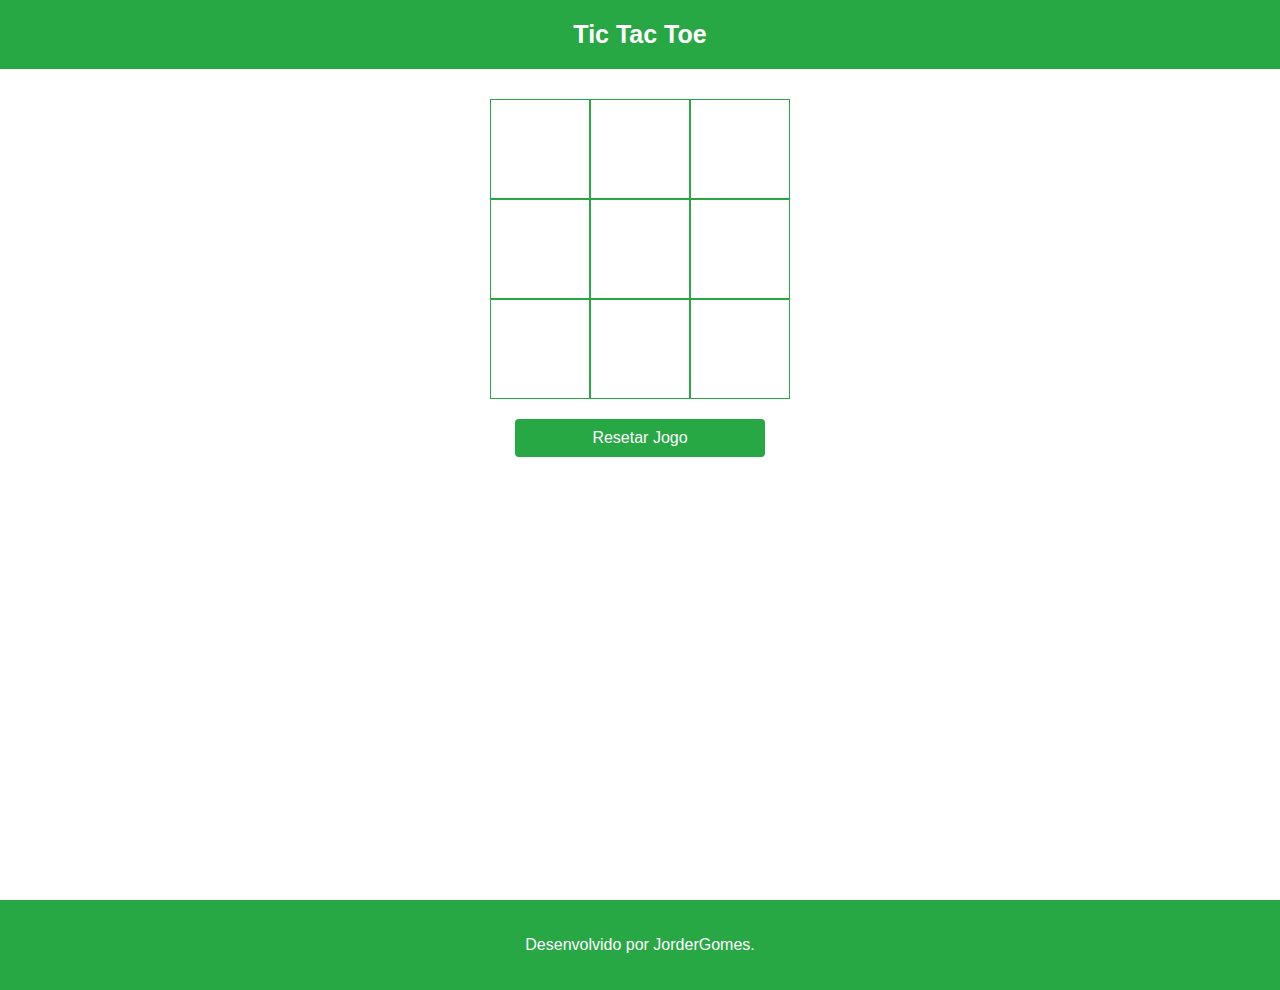
==== index.html @ fb2b2fb3 "tic tac toe inital" ====
<!DOCTYPE html>
<html lang="en">
<head>
    <meta charset="UTF-8">
    <meta name="viewport" content="width=device-width, initial-scale=1.0">
    <!-- <link rel="stylesheet" href="css/font-awesome/css/all.css"> -->
    <link rel="stylesheet" href="css/estilo.css">
    <!-- <link rel="stylesheet" href="css/responsivo.css"> -->
    <title>Tic Tac Toe</title>
</head> 
<body>
    <header>
        <div class="container">
            <h1 class="nome-site">Tic Tac Toe</h1>
        </div>
    </header>
    <section class="container">
        <p id="vencedor" class="outline hidden">
            
        </p>
    </section>
    <section id="tic-tac">

        <div class="row">
            <div id="c1" class="box selectable"></div>
            <div id="c2" class="box selectable"></div>
            <div id="c3" class="box selectable"></div>
        </div>
        <div class="row">
            <div id="c4" class="box selectable"></div>
            <div id="c5" class="box selectable"></div>
            <div id="c6" class="box selectable"></div>
        </div>
        <div class="row">
            <div id="c7" class="box selectable"></div>
            <div id="c8" class="box selectable"></div>
            <div id="c9" class="box selectable"></div>
        </div>
    </section>

    <section class="container">
        <button id="resetar" class="btn bg-succes">Resetar Jogo</button>
    </section>
    
    <footer>
        Desenvolvido por JorderGomes. 
    </footer>

    <script src="js/jquery.js"></script>
    <script src="js/menu.js"></script>
</body>
</html>
---- css/estilo.css ----
*{
    margin: 0;
    padding: 0;
    box-sizing: border-box;
}

body {
    font-family: Arial, Helvetica, sans-serif;
    min-height: 100vh;
}
/* Colors */

:root{
    --primary-color: #0275d8;
    --secondary-color: #6c757d;
    --succes-color: #28a745;
    --danger-color: #dc3545;
    --warning-color: #ffc107;
    --info-color: #17a2b8;
}

.bg-primary{
    color: #fff;
    background-color: var(--primary-color);
}

.bg-succes{
    color: #fff;
    background-color: var(--succes-color);
}

.bg-danger{
    color: #fff;
    background-color: var(--danger-color);
}

.btn{
    border: 1px solid transparent;
    padding: 0.375rem 0.75rem;
    font-size: 1rem;
    line-height: 1.5;
    border-radius: 0.25rem;
}

/* HEADER */
 
header{
    position: sticky;
    top: 0;
    display: flex;
    align-items: center;
    width: 100%;
    min-height: 5vh;
    background-color:  var(--succes-color);
    color: #fff;
}

.nome-site{
    font-size: 25px;
    padding: 10px;
}

/* MENU */

.btn-hamburger{
    margin-left: 5px;
    width: 40px;
    height: 40px;
    color: #fff;
    background-color:  var(--succes-color);
    border: none;
    font-size: 20px;
}

#btn-close{
    display: none;
}

#menu{
    display: none;
}

.menu-lg{
    width: 200px;
    height: 100vh;
    position: fixed;
    background-color:  var(--succes-color);
}

#menu ul{
    list-style: none;
    text-align: center;
}

#menu ul li{
    margin: 10px 0px;
}

#menu ul li a{
    text-decoration: none;
    color: #fff;
}

/* CONTEÚDO */

.container{
    width: 80%;
    display: flex;
    justify-content: center;
    margin: 10px auto;
}

.content{
    margin-top: 25px;
    width: 100%;
    text-align: justify;
}

#tic-tac{
    background-color: var(--danger-color);
    width: 300px;
    height: 300px;
    margin: 20px auto;
}

.row{
    display: flex;
}

.box{
    width: 100px;
    height: 100px;
    border: solid 1px var(--succes-color);
    background-color: #fff;
    
    display: flex;
    justify-content: center;
    align-items: center;

    font-size: 70px;
}

#resetar{
    width: 250px;
}

/* #vencedor{
    display: none;
} */

.outline{
    border: 1px solid var(--succes-color);
    color: var(--succes-color);
    width: 300px;
    height: 40px;
    display: flex;
    align-items: center;
    justify-content: center;
    border-radius: 10px;
}

.hidden{
    display: none;
}


footer{
    width: 100%;
    height: 10vh;
    background-color: var(--succes-color);
    color: #fff;
    position: absolute;
    bottom: -10vh;
    display: flex;
    align-items: center;
    justify-content: center;
}
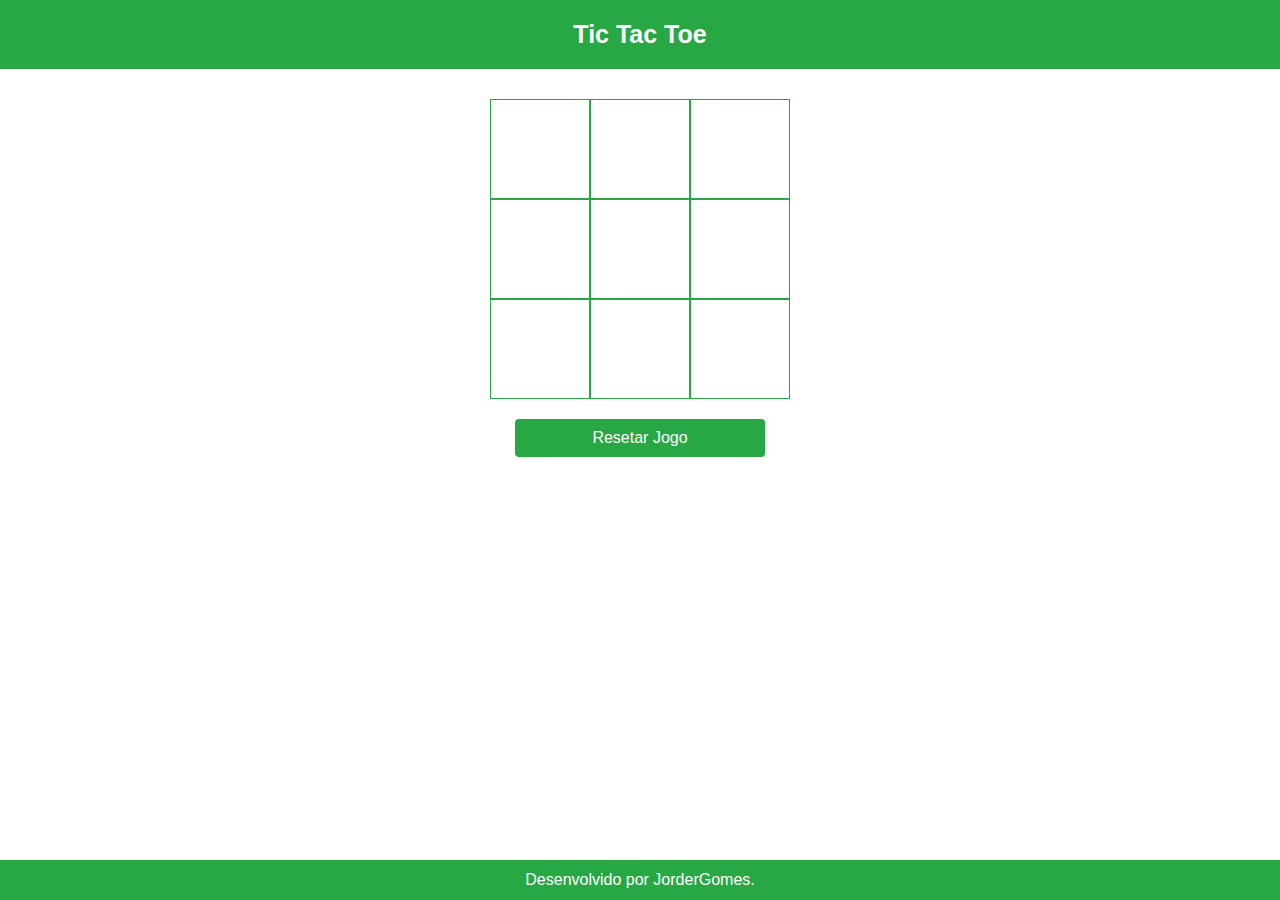
==== commit 752fe838: "conserto footer fixo" ====
--- a/index.html
+++ b/index.html
@@ -6,6 +6,7 @@
     <!-- <link rel="stylesheet" href="css/font-awesome/css/all.css"> -->
     <link rel="stylesheet" href="css/estilo.css">
     <!-- <link rel="stylesheet" href="css/responsivo.css"> -->
+    <link rel="icon" href="img/icon.jpeg">
     <title>Tic Tac Toe</title>
 </head> 
 <body>
@@ -38,7 +39,7 @@
         </div>
     </section>
 
-    <section class="container">
+    <section id="reset" class="container">
         <button id="resetar" class="btn bg-succes">Resetar Jogo</button>
     </section>
     
--- a/css/estilo.css
+++ b/css/estilo.css
@@ -7,6 +7,7 @@
 body {
     font-family: Arial, Helvetica, sans-serif;
     min-height: 100vh;
+    
 }
 /* Colors */
 
@@ -163,17 +164,21 @@
     display: none;
 }
 
+#reset {
+    margin-bottom: 60px;
+}
 
 footer{
     width: 100%;
-    height: 10vh;
+    height: 40px;
     background-color: var(--succes-color);
     color: #fff;
-    position: absolute;
-    bottom: -10vh;
+    position: fixed;
+    bottom: 0;
     display: flex;
     align-items: center;
     justify-content: center;
+    margin-bottom: 0;
 }
 
 
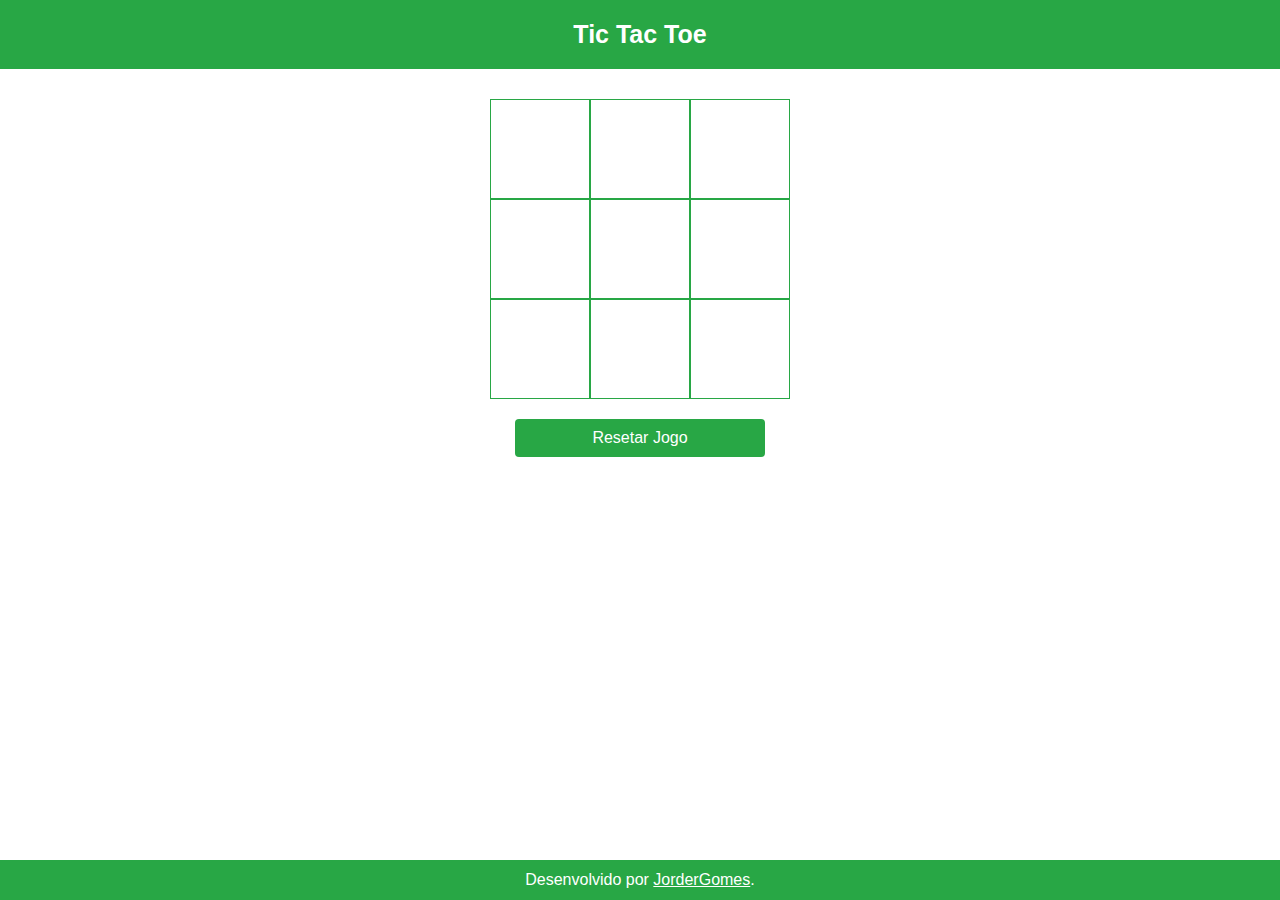
==== commit fa7ea2b1: "link para  github" ====
--- a/index.html
+++ b/index.html
@@ -44,7 +44,10 @@
     </section>
     
     <footer>
-        Desenvolvido por JorderGomes. 
+        <p>
+            Desenvolvido por 
+            <a id="link-github" target="blank" href="https://github.com/JorderGomes"> JorderGomes</a>. 
+        </p>
     </footer>
 
     <script src="js/jquery.js"></script>
--- a/css/estilo.css
+++ b/css/estilo.css
@@ -181,6 +181,10 @@
     margin-bottom: 0;
 }
 
+#link-github{
+    /* text-decoration: none; */
+    color: #fff;
+}
 
 
 
@@ -188,4 +192,3 @@
 
 
 
-
